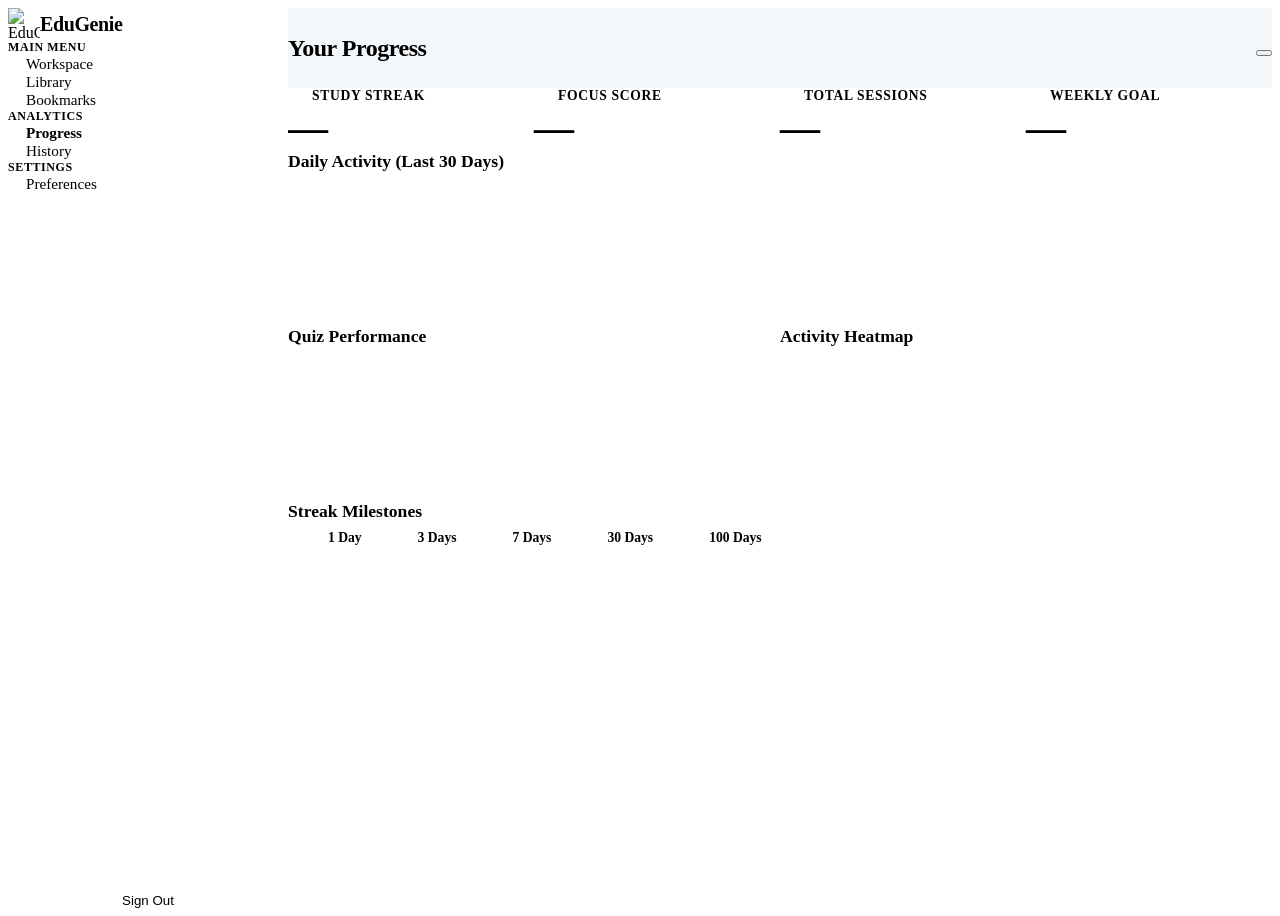
==== 5. Project Development Phase/frontend/progress.html @ b29e4606 "Add Project Development Phase" ====
<!DOCTYPE html>
<html lang="en">
<head>
  <meta charset="UTF-8" />
  <meta name="viewport" content="width=device-width, initial-scale=1.0" />
  <title>Progress | EduGenie</title>
  
  <link rel="preconnect" href="https://fonts.googleapis.com">
  <link rel="preconnect" href="https://fonts.gstatic.com" crossorigin>
  <link href="https://fonts.googleapis.com/css2?family=Inter:wght@300;400;500;600;700;800&family=JetBrains+Mono:wght@400;500&display=swap" rel="stylesheet">
  
  <link rel="stylesheet" href="/static/css/design-system.css">
  <script src="https://unpkg.com/lucide@latest"></script>
  
  <style>
    body { display: flex; height: 100vh; overflow: hidden; background-color: var(--surface-alt); }
    .sidebar { width: 280px; background: var(--surface); border-right: 1px solid var(--border); display: flex; flex-direction: column; z-index: 10; }
    .sidebar-header { padding: var(--space-xl); display: flex; align-items: center; gap: var(--space-sm); }
    .sidebar-logo { width: 32px; height: 32px; }
    .sidebar-brand { font-size: 1.25rem; font-weight: 700; color: var(--text-main); letter-spacing: -0.02em; }
    .sidebar-nav { padding: 0 var(--space-md); flex: 1; display: flex; flex-direction: column; gap: var(--space-xs); }
    .nav-label { font-size: 0.75rem; font-weight: 700; color: var(--text-tertiary); text-transform: uppercase; letter-spacing: 0.05em; margin: var(--space-lg) var(--space-md) var(--space-sm); }
    .nav-item { display: flex; align-items: center; gap: var(--space-md); padding: var(--space-sm) var(--space-md); border-radius: var(--radius-md); color: var(--text-sec); text-decoration: none; font-weight: 500; font-size: 0.95rem; transition: all var(--duration-fast) var(--ease-fluid); }
    .nav-item i { width: 18px; height: 18px; transition: transform var(--duration-fast) var(--ease-spring); }
    .nav-item:hover { background: var(--bg); color: var(--text-main); }
    .nav-item:hover i { transform: scale(1.1); color: var(--primary); }
    .nav-item.active { background: var(--primary-soft); color: var(--primary); font-weight: 600; }
    .sidebar-footer { padding: var(--space-lg); border-top: 1px solid var(--border); }
    .logout-btn { width: 100%; display: flex; align-items: center; justify-content: center; gap: var(--space-sm); padding: var(--space-sm) var(--space-md); border-radius: var(--radius-md); background: transparent; color: var(--text-sec); border: none; font-weight: 500; cursor: pointer; transition: all var(--duration-fast) var(--ease-fluid); }
    .logout-btn:hover { background: #FEF2F2; color: #EF4444; }

    .main-workspace { flex: 1; display: flex; flex-direction: column; overflow-y: auto; }
    .topbar { height: 80px; padding: 0 var(--space-2xl); display: flex; align-items: center; justify-content: space-between; position: sticky; top: 0; z-index: 20; background: rgba(241, 245, 249, 0.8); backdrop-filter: blur(12px); }
    .greeting { font-size: 1.5rem; font-weight: 700; color: var(--text-main); letter-spacing: -0.02em; }
    
    .dash-content { padding: var(--space-xl) var(--space-2xl) var(--space-5xl); max-width: 1200px; margin: 0 auto; width: 100%; }

    /* Stats Row */
    .stats-grid { display: grid; grid-template-columns: repeat(4, 1fr); gap: var(--space-lg); margin-bottom: var(--space-2xl); }
    .stat-card { background: var(--surface); border: 1px solid var(--border); border-radius: var(--radius-xl); padding: var(--space-lg); box-shadow: var(--shadow-sm); display: flex; flex-direction: column; gap: var(--space-xs); }
    .stat-label { font-size: 0.85rem; font-weight: 600; color: var(--text-sec); text-transform: uppercase; letter-spacing: 0.05em; display: flex; align-items: center; gap: 8px; }
    .stat-value { font-size: 2.5rem; font-weight: 700; color: var(--text-main); letter-spacing: -0.03em; }

    /* Progress Grid */
    .progress-page-grid { display: grid; grid-template-columns: 1fr 1fr; gap: var(--space-2xl); margin-bottom: var(--space-2xl); }
    .progress-card { background: var(--surface); border: 1px solid var(--border); border-radius: var(--radius-xl); padding: var(--space-xl); box-shadow: var(--shadow-sm); }
    .progress-card-title { font-weight: 700; font-size: 1.1rem; margin-bottom: var(--space-lg); color: var(--text-main); }
    
    /* Streak Milestones */
    .streak-milestones { display: flex; gap: var(--space-md); flex-wrap: wrap; }
    .milestone-badge { padding: 8px 16px; border-radius: var(--radius-full); font-size: 0.85rem; font-weight: 600; background: var(--surface-alt); border: 1px solid var(--border); display: flex; align-items: center; gap: 8px; color: var(--text-sec); }
    .milestone-badge.achieved { background: var(--primary-soft); color: var(--primary); border-color: var(--primary); }
  </style>
</head>
<body>

  <div class="sidebar" id="sidebar">
    <div class="sidebar-header">
      <img src="/static/assets/logo.svg" alt="EduGenie Logo" class="sidebar-logo">
      <span class="sidebar-brand">EduGenie</span>
    </div>
    <nav class="sidebar-nav">
      <div class="nav-label">Main Menu</div>
      <a class="nav-item" href="/dashboard"><i data-lucide="layout-dashboard"></i> Workspace</a>
      <a class="nav-item" href="/notes"><i data-lucide="file-text"></i> Library</a>
      <a class="nav-item" href="/bookmarks"><i data-lucide="bookmark"></i> Bookmarks</a>
      <div class="nav-label">Analytics</div>
      <a class="nav-item active" href="/progress"><i data-lucide="activity"></i> Progress</a>
      <a class="nav-item" href="/history"><i data-lucide="clock"></i> History</a>
      <div class="nav-label">Settings</div>
      <a class="nav-item" href="/settings"><i data-lucide="settings"></i> Preferences</a>
    </nav>
    <div class="sidebar-footer">
      <button class="logout-btn" id="logout-btn"><i data-lucide="log-out"></i> Sign Out</button>
    </div>
  </div>

  <main class="main-workspace">
    <header class="topbar">
      <div class="greeting">Your Progress</div>
      <div class="topbar-actions" style="display:flex; align-items:center; gap:var(--space-md);">
        <!-- Notification Bell -->
        <div style="position:relative;">
          <button class="icon-btn" id="notif-btn" title="Notifications" style="position:relative;">
            <i data-lucide="bell"></i>
            <span id="notif-badge" style="position:absolute; top:8px; right:10px; width:8px; height:8px; background:#EF4444; border-radius:50%; border:2px solid var(--surface); display:none;"></span>
          </button>
          <div id="notif-panel" style="display:none; position:absolute; top:calc(100% + 10px); right:0; width:340px; background:var(--surface); border:1px solid var(--border); border-radius:var(--radius-xl); box-shadow:var(--shadow-lg); z-index:200; overflow:hidden;">
            <div style="padding:16px 20px; border-bottom:1px solid var(--border); display:flex; justify-content:space-between; align-items:center;">
              <div style="font-weight:700; font-size:1rem; color:var(--text-main); display:flex; align-items:center; gap:8px;"><i data-lucide="bell" style="width:16px; color:var(--primary);"></i> Notifications</div>
              <button onclick="window.clearNotifications()" style="font-size:0.8rem; color:var(--primary); background:none; border:none; cursor:pointer; font-weight:600;">Clear all</button>
            </div>
            <div id="notif-list" style="max-height:320px; overflow-y:auto; padding:8px 0;"></div>
          </div>
        </div>
      </div>
    </header>

    <div class="dash-content">
      <div class="stats-grid">
        <div class="stat-card">
          <div class="stat-label"><i data-lucide="flame" style="color:#F97316;width:16px;"></i> Study Streak</div>
          <div class="stat-value" id="streak-val">—</div>
        </div>
        <div class="stat-card">
          <div class="stat-label"><i data-lucide="target" style="color:var(--primary);width:16px;"></i> Focus Score</div>
          <div class="stat-value" id="focus-val">—</div>
        </div>
        <div class="stat-card">
          <div class="stat-label"><i data-lucide="layers" style="color:#8B5CF6;width:16px;"></i> Total Sessions</div>
          <div class="stat-value" id="sessions-val">—</div>
        </div>
        <div class="stat-card">
          <div class="stat-label"><i data-lucide="check-circle-2" style="color:#10B981;width:16px;"></i> Weekly Goal</div>
          <div class="stat-value" id="goal-val">—</div>
        </div>
      </div>

      <div class="progress-page-grid">
        <div class="progress-card" style="grid-column: 1 / -1;">
          <div class="progress-card-title">Daily Activity (Last 30 Days)</div>
          <canvas id="activity-chart" style="width:100%;height:150px"></canvas>
        </div>
        
        <div class="progress-card">
          <div class="progress-card-title">Quiz Performance</div>
          <canvas id="quiz-chart" style="width:100%;height:150px"></canvas>
        </div>
        
        <div class="progress-card">
          <div class="progress-card-title">Activity Heatmap</div>
          <div class="activity-grid" id="activity-grid" style="display:grid; grid-template-columns:repeat(7,1fr); gap:4px"></div>
        </div>
      </div>

      <div class="progress-card">
        <div class="progress-card-title">Streak Milestones</div>
        <div class="streak-milestones">
          <div class="milestone-badge achieved"><i data-lucide="flame" style="width:16px;color:#F97316"></i> 1 Day</div>
          <div class="milestone-badge"><i data-lucide="flame" style="width:16px;color:#F97316"></i> 3 Days</div>
          <div class="milestone-badge"><i data-lucide="star" style="width:16px;color:#EAB308"></i> 7 Days</div>
          <div class="milestone-badge"><i data-lucide="award" style="width:16px;color:var(--primary)"></i> 30 Days</div>
          <div class="milestone-badge"><i data-lucide="crown" style="width:16px;color:#8B5CF6"></i> 100 Days</div>
        </div>
      </div>
    </div>
  </main>

  <script>lucide.createIcons();</script>
  <script src="https://cdn.jsdelivr.net/npm/chart.js"></script>
  <script type="module" src="/static/js/progress.js"></script>
</body>
</html>
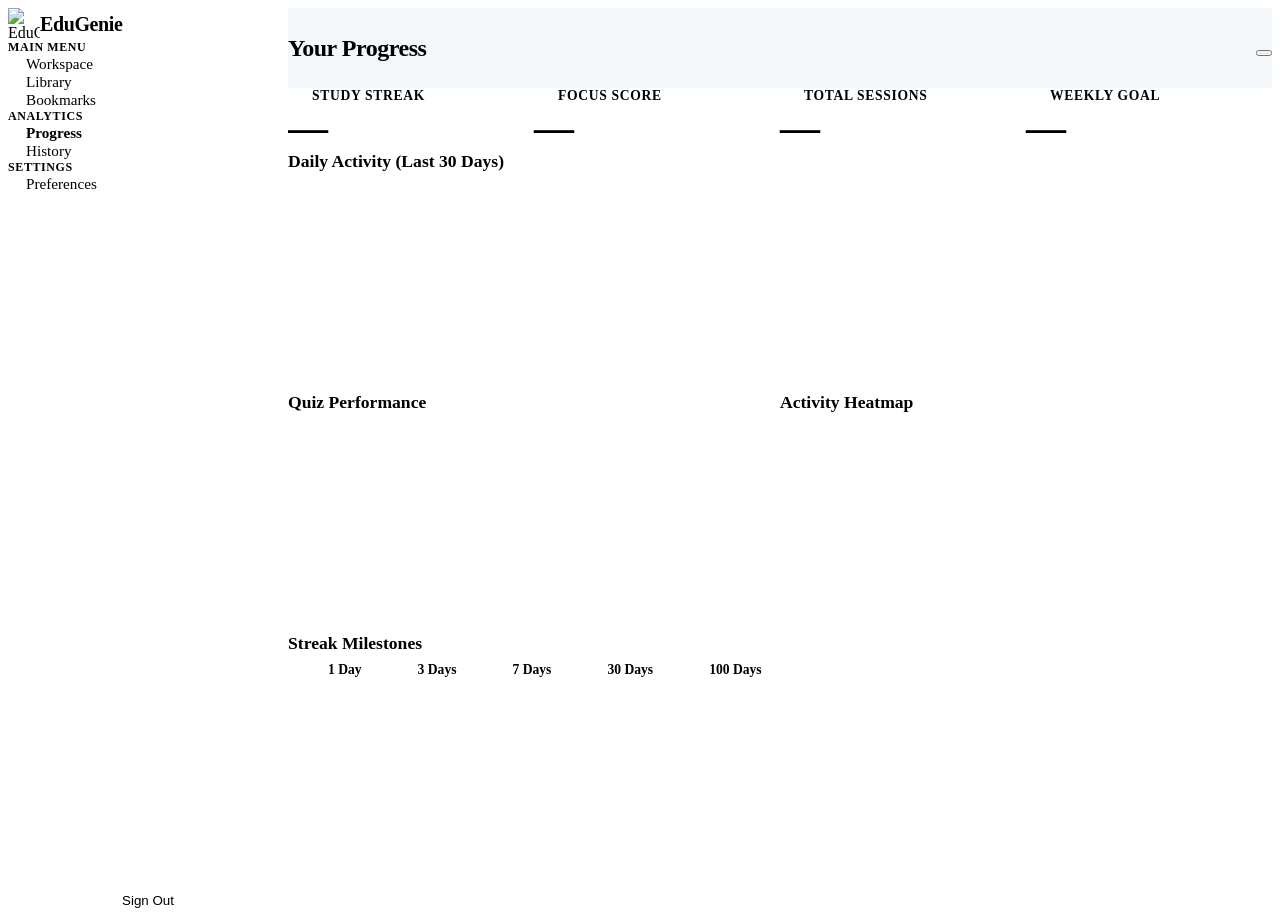
==== commit fe3ec20d: "Update project files and documentation" ====
--- a/5. Project Development Phase/frontend/progress.html
+++ b/5. Project Development Phase/frontend/progress.html
@@ -50,6 +50,14 @@
     .streak-milestones { display: flex; gap: var(--space-md); flex-wrap: wrap; }
     .milestone-badge { padding: 8px 16px; border-radius: var(--radius-full); font-size: 0.85rem; font-weight: 600; background: var(--surface-alt); border: 1px solid var(--border); display: flex; align-items: center; gap: 8px; color: var(--text-sec); }
     .milestone-badge.achieved { background: var(--primary-soft); color: var(--primary); border-color: var(--primary); }
+
+    /* Chart & Heatmap Styles */
+    .chart-container { position: relative; width: 100%; height: 220px; }
+    .activity-dot { width: 100%; aspect-ratio: 1; min-height: 20px; border-radius: 4px; background: var(--border); transition: all 0.2s ease; }
+    .activity-dot.level-1 { background: #e0e7ff; } /* var(--primary-lighter) */
+    .activity-dot.level-2 { background: #a78bfa; }
+    .activity-dot.level-3 { background: #7c3aed; }
+    .activity-dot.level-4 { background: #4f46e5; } /* var(--primary) */
   </style>
 </head>
 <body>
@@ -119,12 +127,16 @@
       <div class="progress-page-grid">
         <div class="progress-card" style="grid-column: 1 / -1;">
           <div class="progress-card-title">Daily Activity (Last 30 Days)</div>
-          <canvas id="activity-chart" style="width:100%;height:150px"></canvas>
+          <div class="chart-container">
+            <canvas id="activity-chart"></canvas>
+          </div>
         </div>
         
         <div class="progress-card">
           <div class="progress-card-title">Quiz Performance</div>
-          <canvas id="quiz-chart" style="width:100%;height:150px"></canvas>
+          <div class="chart-container">
+            <canvas id="quiz-chart"></canvas>
+          </div>
         </div>
         
         <div class="progress-card">
@@ -148,6 +160,6 @@
 
   <script>lucide.createIcons();</script>
   <script src="https://cdn.jsdelivr.net/npm/chart.js"></script>
-  <script type="module" src="/static/js/progress.js"></script>
+  <script type="module" src="/static/js/progress.js?v=5"></script>
 </body>
 </html>
